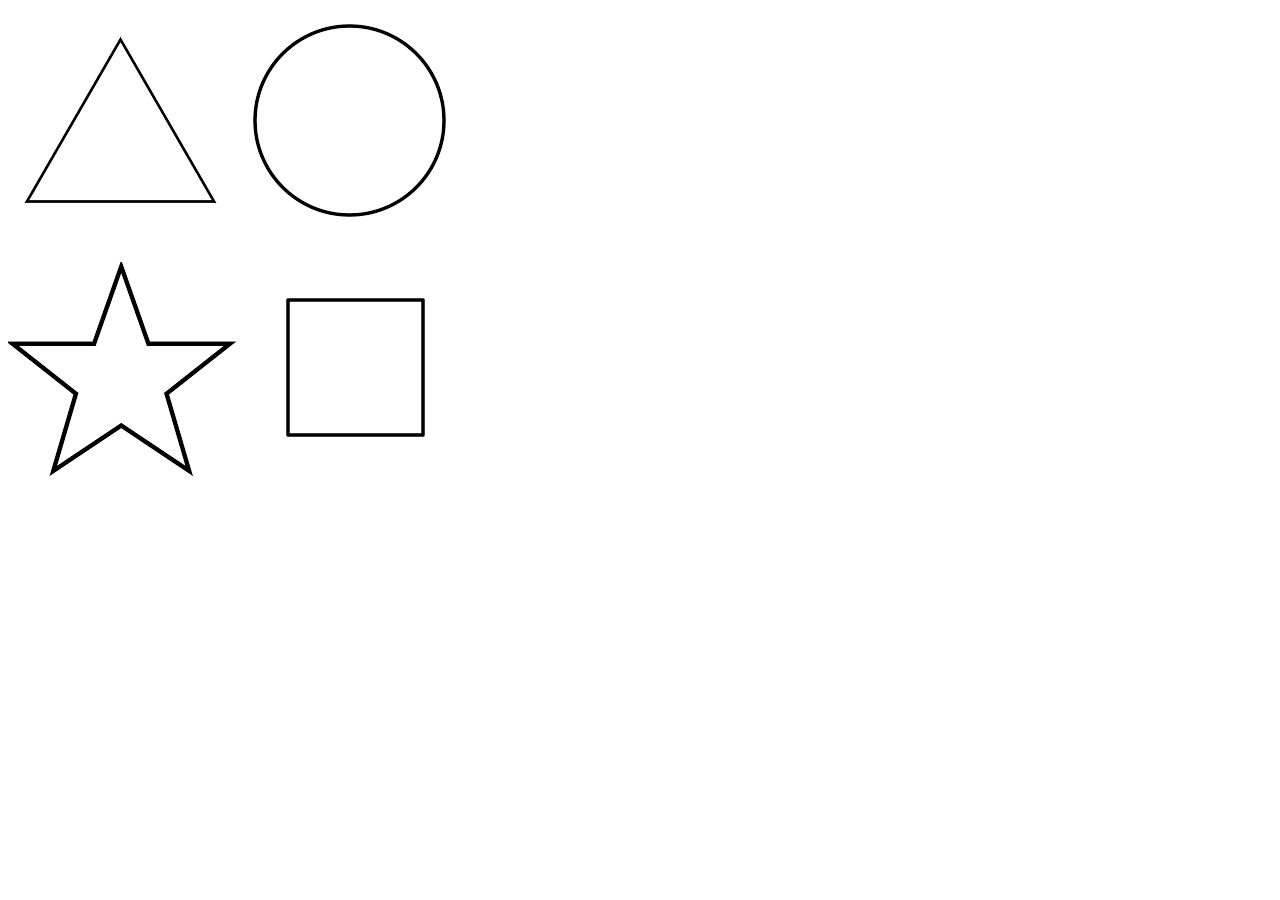
==== HTML/index.html @ 1848d614 "Add files via upload" ====
<html>
    <head>
        <meta name="viewport" content="width=device-width, initial-scale=1.0"/>
        <meta name="author" content="CodeWalkers"/>
        <title>
            Random Shape Memorisation Game
        </title>
        <link href="https://github.com/Aneka195/Random-Shape-Memorization-Game/blob/b7bf28e1860b4d3cf9f167d54bc137ff503b3cb7/.css" 
                type="text/css" rel="stylesheet"/>
        <script src="https://github.com/Aneka195/Random-Shape-Memorization-Game/blob/3d6545c02ecfa3f30bbfbccec6368b0a619fb8ef/.js"
                type="text/javascript"></script>
    </head>

    <body>
    <!--form action=""-->
            <img src="images/triangle.JPG"
                class="polyleft" alt="triangle"/>
            <img src= "images/circle.JPG"           
                 class="polyright" alt="circle"/>
                <br/><br/>
            <img src= "images/star.JPG"
                class="polyleft" alt="star"/>
            <img src="images/square.JPG"
                class="polyright" alt="square"/>

       <!--</form> -->

        <footer></footer>
    </body>
</html>
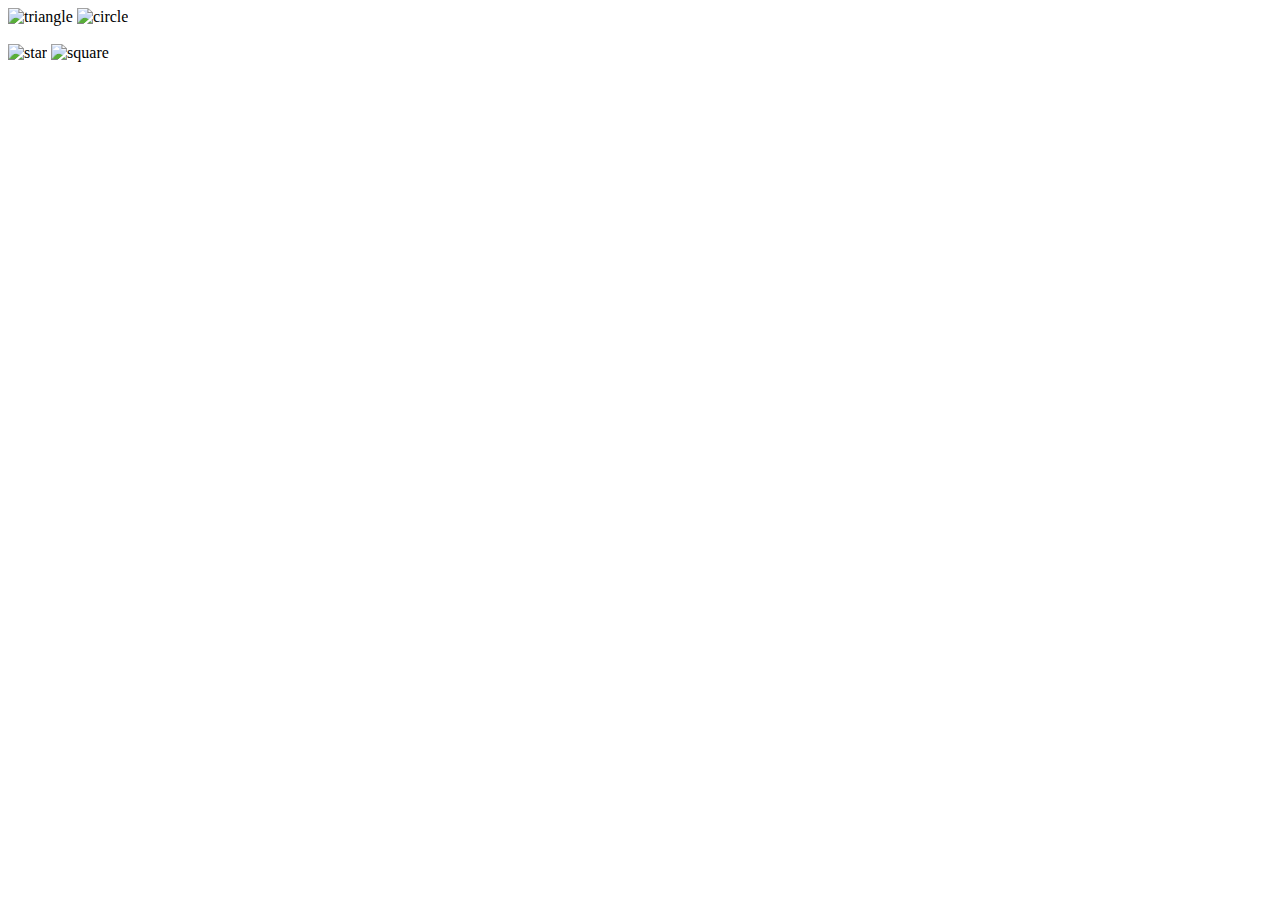
==== commit af2ab375: "Update index.html" ====
--- a/HTML/index.html
+++ b/HTML/index.html
@@ -13,18 +13,18 @@
 
     <body>
     <!--form action=""-->
-            <img src="images/triangle.JPG"
+            <img src= "https://upload.wikimedia.org/wikipedia/commons/thumb/e/ec/Regular_triangle.svg/800px-Regular_triangle.svg.png"
                 class="polyleft" alt="triangle"/>
-            <img src= "images/circle.JPG"           
+            <img src= "https://upload.wikimedia.org/wikipedia/commons/thumb/a/a0/Circle_-_black_simple.svg/800px-Circle_-_black_simple.svg.png"        
                  class="polyright" alt="circle"/>
                 <br/><br/>
-            <img src= "images/star.JPG"
+            <img src= "https://upload.wikimedia.org/wikipedia/commons/thumb/1/18/Five-pointed_star.svg/800px-Five-pointed_star.svg.png"
                 class="polyleft" alt="star"/>
-            <img src="images/square.JPG"
+            <img src="https://upload.wikimedia.org/wikipedia/commons/thumb/d/dd/Square_-_black_simple.svg/800px-Square_-_black_simple.svg.png"
                 class="polyright" alt="square"/>
 
        <!--</form> -->
 
         <footer></footer>
     </body>
-</html>+</html>
